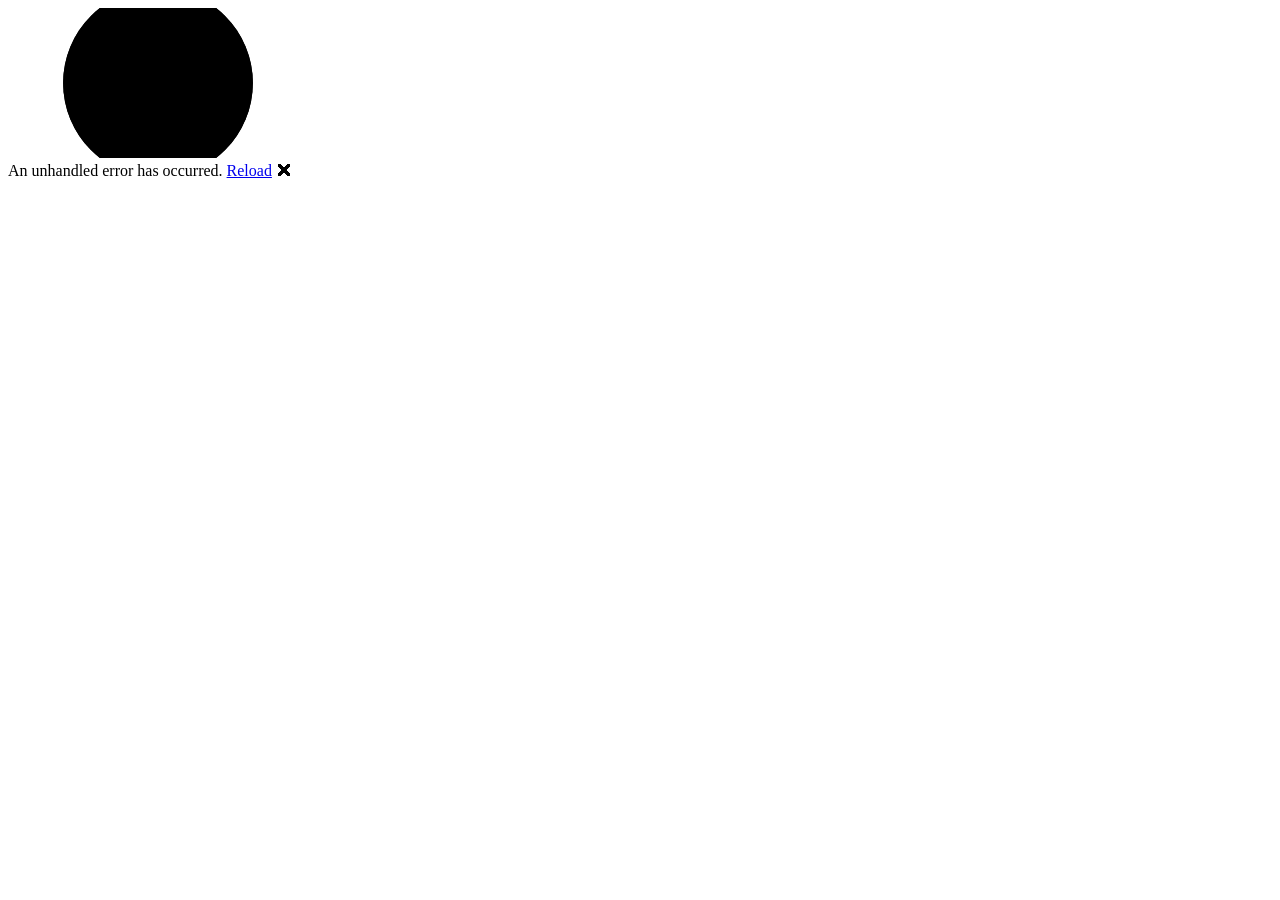
==== LedgerLite.Web/wwwroot/index.html @ ff23f292 "Project bootstrap" ====
<!DOCTYPE html>
<html lang="en">

<head>
    <meta charset="utf-8" />
    <meta name="viewport" content="width=device-width, initial-scale=1.0" />
    <title>LedgerLite.Web</title>
    <base href="/" />
    <link rel="preload" id="webassembly" />
    <link rel="stylesheet" href="lib/bootstrap/dist/css/bootstrap.min.css" />
    <link rel="stylesheet" href="css/app.css" />
    <link rel="icon" type="image/png" href="favicon.png" />
    <link href="LedgerLite.Web.styles.css" rel="stylesheet" />
    <script type="importmap"></script>
</head>

<body>
    <div id="app">
        <svg class="loading-progress">
            <circle r="40%" cx="50%" cy="50%" />
            <circle r="40%" cx="50%" cy="50%" />
        </svg>
        <div class="loading-progress-text"></div>
    </div>

    <div id="blazor-error-ui">
        An unhandled error has occurred.
        <a href="." class="reload">Reload</a>
        <span class="dismiss">🗙</span>
    </div>
    <script src="_framework/blazor.webassembly#[.{fingerprint}].js"></script>
</body>

</html>
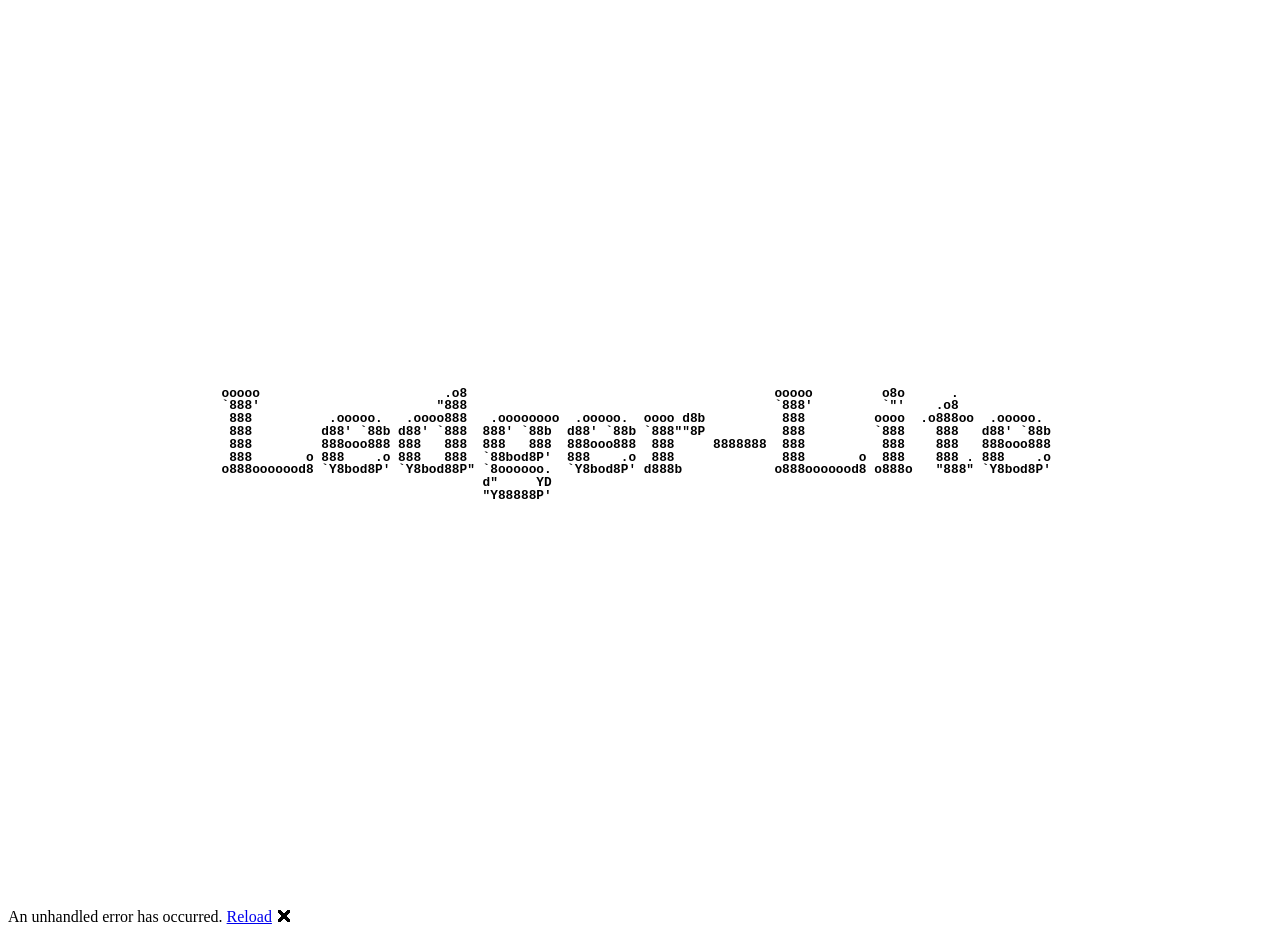
==== commit beeb2fb4: "Add ascii title & bit blazor icon css link" ====
--- a/LedgerLite.Web/wwwroot/index.html
+++ b/LedgerLite.Web/wwwroot/index.html
@@ -4,31 +4,85 @@
 <head>
     <meta charset="utf-8" />
     <meta name="viewport" content="width=device-width, initial-scale=1.0" />
-    <title>LedgerLite.Web</title>
+    <title>LedgerLite · Double-entry ledger demo</title>
+    <meta name="description" content="LedgerLite is a demo of a double-entry ledger engine: accounts, balanced journal entries, reversals and a trial balance. Built by Booker Ochieng Okumu." />
     <base href="/" />
     <link rel="preload" id="webassembly" />
-    <link rel="stylesheet" href="lib/bootstrap/dist/css/bootstrap.min.css" />
     <link rel="stylesheet" href="css/app.css" />
     <link rel="icon" type="image/png" href="favicon.png" />
-    <link href="LedgerLite.Web.styles.css" rel="stylesheet" />
+    <link href="_content/Bit.BlazorUI/styles/bit.blazorui.css" rel="stylesheet" />
+    <link href="_content/Bit.BlazorUI.Icons/styles/bit.blazorui.icons.css" rel="stylesheet" />
     <script type="importmap"></script>
 </head>
 
 <body>
     <div id="app">
-        <svg class="loading-progress">
-            <circle r="40%" cx="50%" cy="50%" />
-            <circle r="40%" cx="50%" cy="50%" />
-        </svg>
-        <div class="loading-progress-text"></div>
-    </div>
+        <div style="
+          display: flex;
+          flex-direction: column;
+          align-items: center;
+          justify-content: center;
+          min-height: 100vh;
+          gap: 24px;
+        ">
+            <div class="ascii-container">
+                <pre class="ascii-art">
+ooooo                        .o8                                        ooooo         o8o      .             
+`888'                       "888                                        `888'         `"'    .o8             
+ 888          .ooooo.   .oooo888   .oooooooo  .ooooo.  oooo d8b          888         oooo  .o888oo  .ooooo.  
+ 888         d88' `88b d88' `888  888' `88b  d88' `88b `888""8P          888         `888    888   d88' `88b 
+ 888         888ooo888 888   888  888   888  888ooo888  888     8888888  888          888    888   888ooo888 
+ 888       o 888    .o 888   888  `88bod8P'  888    .o  888              888       o  888    888 . 888    .o 
+o888ooooood8 `Y8bod8P' `Y8bod88P" `8oooooo.  `Y8bod8P' d888b            o888ooooood8 o888o   "888" `Y8bod8P' 
+                                  d"     YD                                                                  
+                                  "Y88888P'                                                                  
+                                                                                                             
+                </pre>
+            </div>
+        </div>
+        </div>
 
-    <div id="blazor-error-ui">
-        An unhandled error has occurred.
-        <a href="." class="reload">Reload</a>
-        <span class="dismiss">🗙</span>
-    </div>
-    <script src="_framework/blazor.webassembly#[.{fingerprint}].js"></script>
+        <noscript>
+            <main style="max-width:640px;margin:48px auto;padding:0 16px;font-family:system-ui,sans-serif;line-height:1.6">
+                <h1>LedgerLite</h1>
+                <p>
+                    LedgerLite is a demo of a double-entry ledger engine: accounts, balanced journal entries,
+                    reversals and a trial balance. It uses fictional data and needs JavaScript to run.
+                </p>
+                <p>
+                    Built by Booker Ochieng Okumu &middot;
+                    <a href="/privacy.html">Privacy policy</a> &middot;
+                    <a href="https://bkokumu.com/">Portfolio</a> &middot;
+                    <a href="https://github.com/KOKUMUbooker/ledger-lite">Source code</a>
+                </p>
+            </main>
+        </noscript>
+
+        <div id="blazor-error-ui">
+            An unhandled error has occurred.
+            <a href="." class="reload">Reload</a>
+            <span class="dismiss">🗙</span>
+        </div>
+
+        <style>
+            .ascii-container {
+                width: 100%;
+                display: flex;
+                justify-content: center;
+            }
+
+            .ascii-art {
+                font-family: monospace;
+                font-weight: bolder;
+                white-space: pre;
+                line-height: 1;
+                font-size: clamp(4px, 1vw, 14px);
+                margin: 0;
+            }
+        </style>
+
+        <script src="_content/Bit.BlazorUI/scripts/bit.blazorui.js"></script>
+        <script src="_framework/blazor.webassembly#[.{fingerprint}].js"></script>
 </body>
 
 </html>
--- a/LedgerLite.Web/wwwroot/css/app.css
+++ b/LedgerLite.Web/wwwroot/css/app.css
@@ -0,0 +1,1122 @@
+/* Space Grotesk - Light (300) */
+@font-face {
+    font-family: 'Space Grotesk';
+    src: url('/fonts/SpaceGrotesk-Light.ttf') format('truetype');
+    font-weight: 300;
+    font-style: normal;
+    font-display: swap;
+}
+
+/* Space Grotesk - Regular (400) */
+@font-face {
+    font-family: 'Space Grotesk';
+    src: url('/fonts/SpaceGrotesk-Regular.ttf') format('truetype');
+    font-weight: 400;
+    font-style: normal;
+    font-display: swap;
+}
+
+/* Space Grotesk - Medium (500) */
+@font-face {
+    font-family: 'Space Grotesk';
+    src: url('/fonts/SpaceGrotesk-Medium.ttf') format('truetype');
+    font-weight: 500;
+    font-style: normal;
+    font-display: swap;
+}
+
+/* Space Grotesk - SemiBold (600) */
+@font-face {
+    font-family: 'Space Grotesk';
+    src: url('/fonts/SpaceGrotesk-SemiBold.ttf') format('truetype');
+    font-weight: 600;
+    font-style: normal;
+    font-display: swap;
+}
+
+/* Space Grotesk - Bold (700) */
+@font-face {
+    font-family: 'Space Grotesk';
+    src: url('/fonts/SpaceGrotesk-Bold.ttf') format('truetype');
+    font-weight: 700;
+    font-style: normal;
+    font-display: swap;
+}
+
+html, body {
+    font-family: 'Space Grotesk', sans-serif;
+    font-weight: 400;
+}
+
+/*html, body {
+    font-family: 'Helvetica Neue', Helvetica, Arial, sans-serif;
+}*/
+
+h1:focus {
+    outline: none;
+}
+
+a, .btn-link {
+    color: #0071c1;
+}
+
+.btn-primary {
+    color: #fff;
+    background-color: #1b6ec2;
+    border-color: #1861ac;
+}
+
+.btn:focus, .btn:active:focus, .btn-link.nav-link:focus, .form-control:focus, .form-check-input:focus {
+  box-shadow: 0 0 0 0.1rem white, 0 0 0 0.25rem #258cfb;
+}
+
+.content {
+    padding-top: 1.1rem;
+}
+
+.valid.modified:not([type=checkbox]) {
+    outline: 1px solid #26b050;
+}
+
+.invalid {
+    outline: 1px solid red;
+}
+
+.validation-message {
+    color: red;
+}
+
+#blazor-error-ui {
+    color-scheme: light only;
+    background: lightyellow;
+    bottom: 0;
+    box-shadow: 0 -1px 2px rgba(0, 0, 0, 0.2);
+    box-sizing: border-box;
+    display: none;
+    left: 0;
+    padding: 0.6rem 1.25rem 0.7rem 1.25rem;
+    position: fixed;
+    width: 100%;
+    z-index: 1000;
+}
+
+#blazor-error-ui .dismiss {
+    cursor: pointer;
+    position: absolute;
+    right: 0.75rem;
+    top: 0.5rem;
+}
+
+.blazor-error-boundary {
+    background: url([data-uri]) no-repeat 1rem/1.8rem, #b32121;
+    padding: 1rem 1rem 1rem 3.7rem;
+    color: white;
+}
+
+.blazor-error-boundary::after {
+    content: "An error has occurred."
+}
+
+.loading-progress {
+    position: absolute;
+    display: block;
+    width: 8rem;
+    height: 8rem;
+    inset: 20vh 0 auto 0;
+    margin: 0 auto 0 auto;
+}
+
+.loading-progress circle {
+    fill: none;
+    stroke: #e0e0e0;
+    stroke-width: 0.6rem;
+    transform-origin: 50% 50%;
+    transform: rotate(-90deg);
+}
+
+.loading-progress circle:last-child {
+    stroke: #1b6ec2;
+    stroke-dasharray: calc(3.141 * var(--blazor-load-percentage, 0%) * 0.8), 500%;
+    transition: stroke-dasharray 0.05s ease-in-out;
+}
+
+.loading-progress-text {
+    position: absolute;
+    text-align: center;
+    font-weight: bold;
+    inset: calc(20vh + 3.25rem) 0 auto 0.2rem;
+}
+
+.loading-progress-text:after {
+    content: var(--blazor-load-percentage-text, "Loading");
+}
+
+code {
+    color: #c02d76;
+}
+
+.form-floating > .form-control-plaintext::placeholder, .form-floating > .form-control::placeholder {
+    color: var(--bs-secondary-color);
+    text-align: end;
+}
+
+.form-floating > .form-control-plaintext:focus::placeholder, .form-floating > .form-control:focus::placeholder {
+    text-align: start;
+}
+
+/* ---- App shell ---- */
+.app-shell {
+    display: grid;
+    grid-template-columns: 240px 1fr;
+    grid-template-rows: 56px 1fr;
+    grid-template-areas: "header header" "nav content";
+    min-height: 100vh;
+}
+
+.app-header {
+    grid-area: header;
+    display: flex;
+    align-items: center;
+    gap: 12px;
+    padding: 0 16px;
+    border-bottom: 1px solid var(--bit-clr-brd-pri, #d0d0d0);
+    background: var(--bit-clr-bg-pri, #fff);
+}
+
+.app-title {
+    font-weight: 600;
+    font-size: 1.1rem;
+    margin-right: auto;
+}
+
+.app-nav {
+    grid-area: nav;
+    padding: 8px;
+    border-right: 1px solid var(--bit-clr-brd-pri, #d0d0d0);
+    background: var(--bit-clr-bg-sec, #faf9f8);
+}
+
+.app-content {
+    grid-area: content;
+    padding: 24px;
+    min-width: 0;
+}
+
+.nav-toggle {
+    display: none;
+    background: none;
+    border: 0;
+    font-size: 1.4rem;
+    cursor: pointer;
+    color: inherit;
+}
+
+@media (max-width: 768px) {
+    .app-shell {
+        grid-template-columns: 1fr;
+        grid-template-areas: "header" "content";
+    }
+
+    .nav-toggle {
+        display: inline-flex;
+    }
+
+    .app-nav {
+        display: none;
+        position: fixed;
+        top: 56px;
+        left: 0;
+        bottom: 0;
+        width: 240px;
+        z-index: 20;
+        box-shadow: 2px 0 8px rgba(0, 0, 0, 0.15);
+    }
+
+    .app-shell.nav-open .app-nav {
+        display: block;
+    }
+
+    .app-content {
+        padding: 16px;
+    }
+}
+
+/* ---- Page pieces ---- */
+.page-header {
+    display: flex;
+    flex-wrap: wrap;
+    align-items: flex-start;
+    justify-content: space-between;
+    gap: 12px;
+    margin-bottom: 16px;
+}
+
+.page-header h1 {
+    margin: 0;
+    font-size: 1.5rem;
+}
+
+.page-actions {
+    display: flex;
+    gap: 8px;
+    align-items: center;
+}
+
+.muted {
+    color: var(--bit-clr-fg-sec, #605e5c);
+    margin: 4px 0 0;
+}
+
+/* ---- Tables ---- */
+.data-table {
+    border-collapse: collapse;
+    width: 100%;
+}
+
+.data-table th, .data-table td {
+    padding: 8px 12px;
+    text-align: left;
+    border-bottom: 1px solid var(--bit-clr-brd-pri, #e1dfdd);
+}
+
+.data-table th {
+    font-weight: 600;
+}
+
+.data-table .num {
+    text-align: right;
+    font-variant-numeric: tabular-nums;
+}
+
+/* ---- Filters ---- */
+.filter-bar {
+    display: flex;
+    flex-wrap: wrap;
+    gap: 16px;
+    margin-bottom: 16px;
+    align-items: flex-end;
+}
+
+.filter-field {
+    width: 220px;
+}
+
+.filter-field.grow {
+    flex: 1;
+    min-width: 220px;
+    max-width: 420px;
+}
+
+/* ---- Tables (extras) ---- */
+.table-wrap {
+    overflow-x: auto;
+}
+
+.data-table tr.clickable {
+    cursor: pointer;
+}
+
+.data-table tr.clickable:hover {
+    background: var(--bit-clr-bg-sec, #f3f2f1);
+}
+
+.data-table tr.inactive td {
+    color: var(--bit-clr-fg-sec, #8a8886);
+}
+
+.mono {
+    font-family: ui-monospace, SFMono-Regular, Menlo, Consolas, monospace;
+}
+
+/* ---- Badges ---- */
+.badge {
+    display: inline-block;
+    padding: 2px 10px;
+    border-radius: 999px;
+    font-size: 0.8rem;
+    font-weight: 600;
+}
+
+.badge-asset {
+    background: #dbeafe;
+    color: #1e3a8a;
+}
+
+.badge-liability {
+    background: #ffedd5;
+    color: #7c2d12;
+}
+
+.badge-equity {
+    background: #ede9fe;
+    color: #4c1d95;
+}
+
+.badge-income {
+    background: #dcfce7;
+    color: #14532d;
+}
+
+.badge-expense {
+    background: #fee2e2;
+    color: #7f1d1d;
+}
+
+/* ---- Dialog ---- */
+.dialog {
+    padding: 24px;
+    width: min(480px, 92vw);
+    box-sizing: border-box;
+}
+
+.dialog-title {
+    margin: 0 0 16px;
+    font-size: 1.25rem;
+}
+
+.dialog-body {
+    display: flex;
+    flex-direction: column;
+    gap: 16px;
+}
+
+.dialog-actions {
+    display: flex;
+    justify-content: flex-end;
+    gap: 8px;
+    margin-top: 24px;
+}
+
+.field-error {
+    color: var(--bit-clr-err, #a4262c);
+    font-size: 0.85rem;
+    margin-top: 4px;
+}
+
+/* ---- States ---- */
+.empty-state {
+    padding: 32px 0;
+    text-align: center;
+    color: var(--bit-clr-fg-sec, #605e5c);
+}
+
+.loading {
+    display: flex;
+    align-items: center;
+    gap: 10px;
+    padding: 24px 0;
+    color: var(--bit-clr-fg-sec, #605e5c);
+}
+
+.spinner {
+    width: 18px;
+    height: 18px;
+    border: 2px solid var(--bit-clr-brd-pri, #c8c6c4);
+    border-top-color: var(--bit-clr-pri, #0078d4);
+    border-radius: 50%;
+    animation: spin 0.8s linear infinite;
+}
+
+@keyframes spin {
+    to {
+        transform: rotate(360deg);
+    }
+}
+/* ---- Filters ---- */
+.filter-bar {
+    display: flex;
+    flex-wrap: wrap;
+    gap: 16px;
+    margin-bottom: 16px;
+    align-items: flex-end;
+}
+
+.filter-field {
+    width: 220px;
+}
+
+.filter-field.grow {
+    flex: 1;
+    min-width: 220px;
+    max-width: 420px;
+}
+
+/* ---- Tables (extras) ---- */
+.table-wrap {
+    overflow-x: auto;
+}
+
+.data-table tr.clickable {
+    cursor: pointer;
+}
+
+.data-table tr.clickable:hover {
+    background: var(--bit-clr-bg-sec, #f3f2f1);
+}
+
+.data-table tr.inactive td {
+    color: var(--bit-clr-fg-sec, #8a8886);
+}
+
+.mono {
+    font-family: ui-monospace, SFMono-Regular, Menlo, Consolas, monospace;
+}
+
+/* ---- Badges ---- */
+.badge {
+    display: inline-block;
+    padding: 2px 10px;
+    border-radius: 999px;
+    font-size: 0.8rem;
+    font-weight: 600;
+}
+
+.badge-asset {
+    background: #dbeafe;
+    color: #1e3a8a;
+}
+
+.badge-liability {
+    background: #ffedd5;
+    color: #7c2d12;
+}
+
+.badge-equity {
+    background: #ede9fe;
+    color: #4c1d95;
+}
+
+.badge-income {
+    background: #dcfce7;
+    color: #14532d;
+}
+
+.badge-expense {
+    background: #fee2e2;
+    color: #7f1d1d;
+}
+
+/* ---- Dialog ---- */
+.dialog {
+    padding: 24px;
+    width: min(480px, 92vw);
+    box-sizing: border-box;
+}
+
+.dialog-title {
+    margin: 0 0 16px;
+    font-size: 1.25rem;
+}
+
+.dialog-body {
+    display: flex;
+    flex-direction: column;
+    gap: 16px;
+}
+
+.dialog-actions {
+    display: flex;
+    justify-content: flex-end;
+    gap: 8px;
+    margin-top: 24px;
+}
+
+.field-error {
+    color: var(--bit-clr-err, #a4262c);
+    font-size: 0.85rem;
+    margin-top: 4px;
+}
+
+/* ---- States ---- */
+.empty-state {
+    padding: 32px 0;
+    text-align: center;
+    color: var(--bit-clr-fg-sec, #605e5c);
+}
+
+.loading {
+    display: flex;
+    align-items: center;
+    gap: 10px;
+    padding: 24px 0;
+    color: var(--bit-clr-fg-sec, #605e5c);
+}
+
+.spinner {
+    width: 18px;
+    height: 18px;
+    border: 2px solid var(--bit-clr-brd-pri, #c8c6c4);
+    border-top-color: var(--bit-clr-pri, #0078d4);
+    border-radius: 50%;
+    animation: spin 0.8s linear infinite;
+}
+
+@keyframes spin {
+    to {
+        transform: rotate(360deg);
+    }
+}
+
+
+/* ---- Trial balance ---- */
+.reloading {
+    opacity: 0.5;
+    pointer-events: none;
+    transition: opacity 0.15s;
+}
+
+.tb-status {
+    margin: 8px 0 16px;
+}
+
+.status-badge {
+    display: inline-block;
+    padding: 6px 14px;
+    border-radius: 6px;
+    font-weight: 600;
+}
+
+.status-ok {
+    background: #dcfce7;
+    color: #14532d;
+}
+
+.status-bad {
+    background: #fee2e2;
+    color: #7f1d1d;
+}
+
+.stat-row {
+    display: grid;
+    grid-template-columns: repeat(auto-fit, minmax(150px, 1fr));
+    gap: 12px;
+    margin-bottom: 12px;
+}
+
+.stat {
+    padding: 12px 16px;
+    border: 1px solid var(--bit-clr-brd-pri, #e1dfdd);
+    border-radius: 8px;
+}
+
+.stat-label {
+    font-size: 0.85rem;
+    color: var(--bit-clr-fg-sec, #605e5c);
+}
+
+.stat-value {
+    font-size: 1.25rem;
+    font-weight: 600;
+    font-variant-numeric: tabular-nums;
+}
+
+.equation {
+    margin: 0 0 20px;
+    color: var(--bit-clr-fg-sec, #605e5c);
+}
+
+.data-table tr.group-row td {
+    background: var(--bit-clr-bg-sec, #f3f2f1);
+    font-weight: 600;
+}
+
+.data-table tfoot td {
+    border-top: 2px solid var(--bit-clr-brd-pri, #8a8886);
+    font-weight: 600;
+}
+
+.data-table td.abnormal {
+    color: #a4262c;
+}
+
+/* ---- Ledger ---- */
+.breadcrumb {
+    margin: 0 0 8px;
+    font-size: 0.9rem;
+    color: var(--bit-clr-fg-sec, #605e5c);
+}
+
+/* ---- Journal entry form ---- */
+.entry-header {
+    display: grid;
+    grid-template-columns: 220px 1fr;
+    gap: 16px;
+    margin-bottom: 16px;
+}
+
+.entry-header .wide {
+    grid-column: 1 / -1;
+}
+
+.section-title {
+    font-size: 1.1rem;
+    margin: 24px 0 8px;
+}
+
+.line-head,
+.line-row {
+    display: grid;
+    grid-template-columns: minmax(220px, 2fr) 1fr 1fr minmax(160px, 1.5fr) 90px;
+    gap: 12px;
+    align-items: start;
+}
+
+.line-head {
+    font-weight: 600;
+    font-size: 0.85rem;
+    color: var(--bit-clr-fg-sec, #605e5c);
+    padding-bottom: 4px;
+}
+
+.line-row {
+    margin-bottom: 8px;
+}
+
+.line-effect {
+    padding-top: 8px;
+    font-size: 0.9rem;
+    color: var(--bit-clr-fg-sec, #605e5c);
+}
+
+.amount-field input {
+    text-align: right;
+    font-variant-numeric: tabular-nums;
+}
+
+.line-actions {
+    display: flex;
+    gap: 8px;
+    margin: 8px 0 16px;
+}
+
+.totals-bar {
+    display: flex;
+    flex-wrap: wrap;
+    gap: 24px;
+    padding: 12px 16px;
+    border: 1px solid var(--bit-clr-brd-pri, #c8c6c4);
+    border-radius: 8px;
+    margin: 8px 0 12px;
+    font-variant-numeric: tabular-nums;
+}
+
+.totals-bar.ok {
+    border-color: #16a34a;
+    background: #f0fdf4;
+    color: #14532d;
+}
+
+.totals-state {
+    margin-left: auto;
+    font-weight: 600;
+}
+
+.checklist {
+    list-style: none;
+    padding: 0;
+    margin: 0 0 16px;
+}
+
+.checklist li {
+    padding: 2px 0;
+    color: var(--bit-clr-fg-sec, #605e5c);
+}
+
+.checklist li.done {
+    color: #15803d;
+}
+
+.form-actions {
+    display: flex;
+    justify-content: flex-end;
+    gap: 8px;
+}
+
+@media (max-width: 768px) {
+    .entry-header {
+        grid-template-columns: 1fr;
+    }
+
+    .line-head {
+        display: none;
+    }
+
+    .line-row {
+        grid-template-columns: 1fr 1fr;
+        padding: 12px;
+        border: 1px solid var(--bit-clr-brd-pri, #e1dfdd);
+        border-radius: 8px;
+    }
+
+    .line-row .line-account,
+    .line-row .line-effect {
+        grid-column: 1 / -1;
+    }
+
+    .line-effect {
+        padding-top: 0;
+    }
+}
+
+/* ---- Entry detail and reverse dialog ---- */
+.detail-grid {
+    display: grid;
+    grid-template-columns: repeat(auto-fit, minmax(180px, 1fr));
+    gap: 16px;
+    margin: 16px 0;
+}
+
+.detail-grid dt {
+    font-size: 0.8rem;
+    color: var(--bit-clr-fg-sec, #605e5c);
+}
+
+.detail-grid dd {
+    margin: 2px 0 0;
+    font-weight: 600;
+}
+
+.data-table tfoot th {
+    border-top: 2px solid var(--bit-clr-brd-pri, #c8c6c4);
+}
+
+.data-table.compact td, .data-table.compact th {
+    padding: 4px 8px;
+}
+
+.muted {
+    color: var(--bit-clr-fg-sec, #605e5c);
+}
+
+.reverse-dialog {
+    padding: 24px;
+    width: min(640px, 92vw);
+    display: grid;
+    gap: 16px;
+}
+
+.reverse-dialog h2 {
+    margin: 0;
+}
+
+.reverse-dialog p {
+    margin: 0;
+}
+
+.reverse-fields {
+    display: grid;
+    gap: 12px;
+}
+
+/* ---- Journal list ---- */
+.filter-actions {
+    margin-top: 8px;
+    display: flex;
+    gap: 8px;
+    align-items: flex-end;
+}
+
+.field-error {
+    color: #b91c1c;
+    margin: 4px 0 12px;
+    font-size: 0.9rem;
+}
+
+.status-badge.info {
+    background: #e0f2fe;
+    color: #075985;
+}
+
+.status-badge.warn {
+    background: #fef3c7;
+    color: #92400e;
+}
+
+.status-badge a {
+    color: inherit;
+    text-decoration: underline;
+}
+
+.pager {
+    display: flex;
+    flex-wrap: wrap;
+    gap: 12px;
+    justify-content: space-between;
+    align-items: center;
+    margin-top: 16px;
+}
+
+.pager-buttons {
+    display: flex;
+    gap: 12px;
+    align-items: center;
+}
+
+@media (max-width: 768px) {
+    .pager {
+        flex-direction: column;
+        align-items: stretch;
+    }
+
+    .pager-buttons {
+        justify-content: space-between;
+    }
+}
+
+/* ---- Dashboard ---- */
+.dash-label {
+    display: block;
+    font-size: 0.8rem;
+    color: var(--bit-clr-fg-sec, #605e5c);
+}
+
+.dash-equation {
+    border: 1px solid var(--bit-clr-brd-pri, #c8c6c4);
+    border-radius: 8px;
+    padding: 16px 20px;
+    margin-bottom: 16px;
+}
+
+.dash-equation.ok {
+    border-color: #16a34a;
+    background: #f0fdf4;
+    color: #14532d;
+}
+
+.dash-equation.bad {
+    border-color: #dc2626;
+    background: #fef2f2;
+    color: #7f1d1d;
+}
+
+.dash-equation-head {
+    display: flex;
+    justify-content: space-between;
+    align-items: center;
+    gap: 12px;
+}
+
+.dash-equation-head h2 {
+    margin: 0;
+    font-size: 1.1rem;
+}
+
+.dash-equation-body {
+    display: flex;
+    flex-wrap: wrap;
+    gap: 8px 20px;
+    align-items: center;
+    margin: 12px 0;
+    font-variant-numeric: tabular-nums;
+}
+
+    .dash-equation-body strong {
+        font-size: 1.4rem;
+    }
+
+.dash-op {
+    font-size: 1.4rem;
+    opacity: 0.6;
+}
+
+.dash-tiles {
+    display: grid;
+    grid-template-columns: repeat(auto-fit, minmax(180px, 1fr));
+    gap: 12px;
+    margin-bottom: 16px;
+}
+
+.dash-tile {
+    display: block;
+    border: 1px solid var(--bit-clr-brd-pri, #c8c6c4);
+    border-radius: 8px;
+    padding: 12px 16px;
+    color: inherit;
+    text-decoration: none;
+}
+
+.dash-tile:hover {
+    border-color: var(--bit-clr-pri, #0054b6);
+}
+
+.dash-tile strong {
+    display: block;
+    font-size: 1.3rem;
+    margin-top: 2px;
+    font-variant-numeric: tabular-nums;
+}
+
+.dash-chip {
+    display: inline-block;
+    margin: 4px 8px 0 0;
+    padding: 2px 8px;
+    border-radius: 999px;
+    background: rgba(0, 0, 0, 0.06);
+    color: inherit;
+    text-decoration: none;
+}
+
+@media (max-width: 768px) {
+    .dash-equation-body strong {
+        font-size: 1.15rem;
+    }
+}
+
+/* ---- How it works page ---- */
+.guide {
+    max-width: 820px;
+}
+
+.guide section {
+    margin-bottom: 32px;
+}
+
+.guide h2 {
+    font-size: 1.25rem;
+    margin: 0 0 8px;
+}
+
+.guide h3 {
+    font-size: 1rem;
+    margin: 0 0 8px;
+}
+
+.guide-equation {
+    font-size: 1.6rem;
+    font-weight: 600;
+    padding: 12px 16px;
+    border-left: 4px solid var(--bit-clr-pri, #0054b6);
+    background: rgba(0, 84, 182, 0.06);
+    border-radius: 4px;
+}
+
+.dc-up {
+    color: #15803d;
+    font-weight: 600;
+}
+
+.dc-down {
+    color: #b45309;
+    font-weight: 600;
+}
+
+.guide-example {
+    border: 1px solid var(--bit-clr-brd-pri, #c8c6c4);
+    border-radius: 8px;
+    padding: 16px;
+    margin: 16px 0;
+}
+
+.guide-example p {
+    margin: 8px 0 0;
+}
+
+.guide-rules {
+    padding-left: 20px;
+}
+
+.guide-rules li {
+    margin-bottom: 6px;
+}
+
+.guide-pair {
+    display: grid;
+    grid-template-columns: 1fr 1fr;
+    gap: 16px;
+    margin-top: 12px;
+}
+
+.guide-glossary {
+    display: grid;
+    grid-template-columns: max-content 1fr;
+    gap: 8px 20px;
+}
+
+.guide-glossary dt {
+    font-weight: 600;
+}
+
+.guide-glossary dd {
+    margin: 0;
+}
+
+@media (max-width: 768px) {
+    .guide-equation {
+        font-size: 1.2rem;
+    }
+
+    .guide-pair {
+        grid-template-columns: 1fr;
+    }
+
+    .guide-glossary {
+        grid-template-columns: 1fr;
+    }
+
+    .guide-glossary dd {
+        margin-bottom: 8px;
+    }
+}
+
+/* ---- Sign-in and access gate ---- */
+.signin-card, .gate-card {
+    max-width: 480px;
+    margin: 48px auto;
+    padding: 28px;
+    border: 1px solid var(--bit-clr-brd-pri, #c8c6c4);
+    border-radius: 12px;
+    text-align: center;
+}
+
+.signin-card h1, .gate-card h1 {
+    margin-top: 0;
+}
+
+.signin-buttons {
+    display: flex;
+    flex-direction: column;
+    gap: 10px;
+    margin: 20px 0;
+}
+
+/* ---- User menu ---- */
+.user-menu {
+    display: inline-flex;
+    align-items: center;
+    gap: 8px;
+}
+
+.user-name {
+    font-weight: 600;
+    max-width: 160px;
+    overflow: hidden;
+    text-overflow: ellipsis;
+    white-space: nowrap;
+}
+
+.role-badge {
+    font-size: 0.75rem;
+    padding: 2px 8px;
+    border-radius: 999px;
+}
+
+.role-badge.owner {
+    background: #dcfce7;
+    color: #166534;
+}
+
+.role-badge.visitor {
+    background: #e0f2fe;
+    color: #075985;
+}
+
+@media (max-width: 768px) {
+    .user-name {
+        display: none;
+    }
+
+    .signin-card, .gate-card {
+        margin: 24px 0;
+        padding: 20px;
+    }
+}
